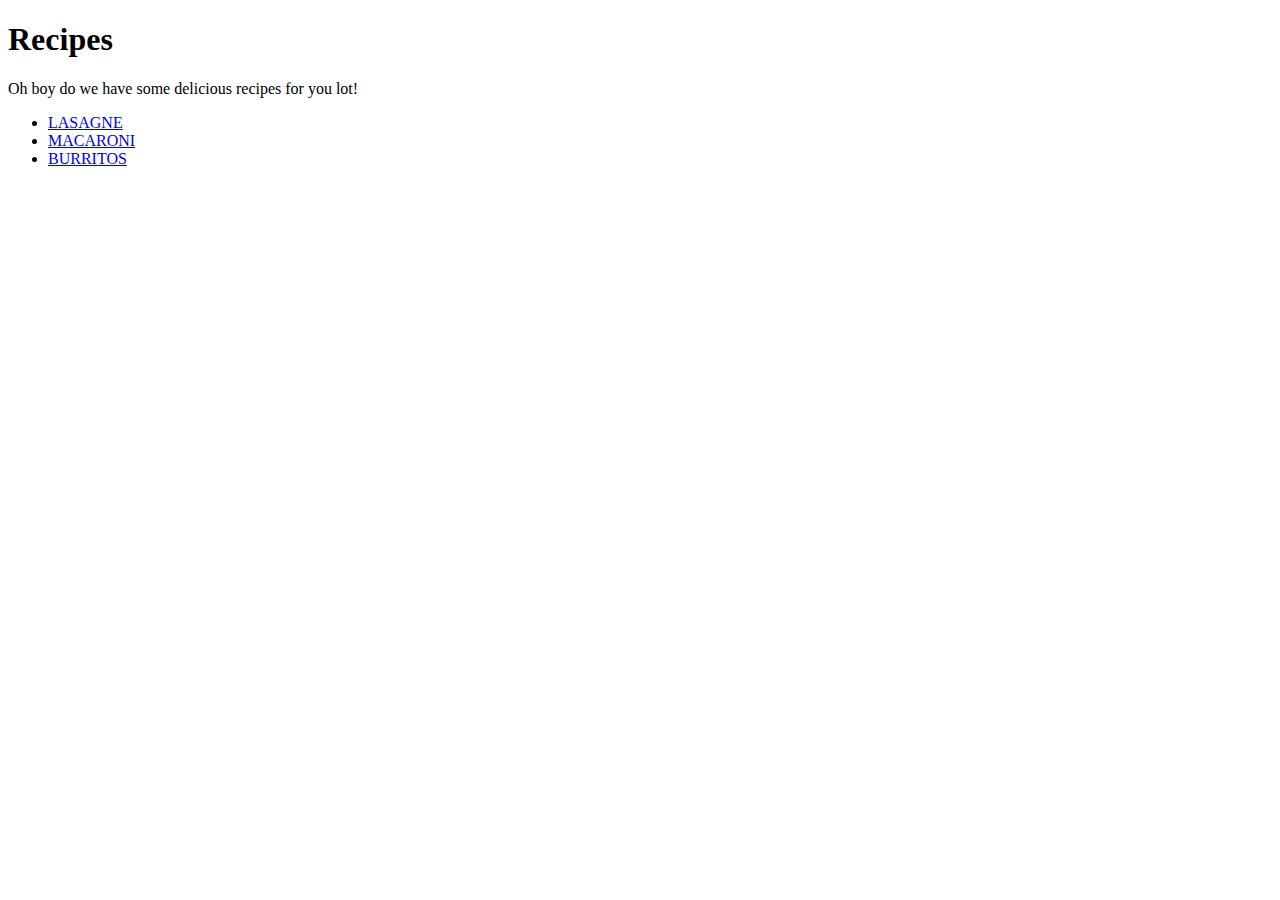
==== index.html @ aa79eddd "feat Create all recipe pages." ====
<!DOCTYPE html>
<html>
    <header>
        <meta charset="UTF-8">
        <title>Recipe Homepage</title>
    </header>
<body>

        <h1>Recipes</h1>
   <p>Oh boy do we have some delicious recipes for you lot!</p>
<ul> 
     <li> <a href="lasagne.html">LASAGNE</a> </li>
     <li> <a href="macaroni.html">MACARONI</a> </li>
     <li> <a href="burritos.html">BURRITOS</a> </li>
</body>

</html>
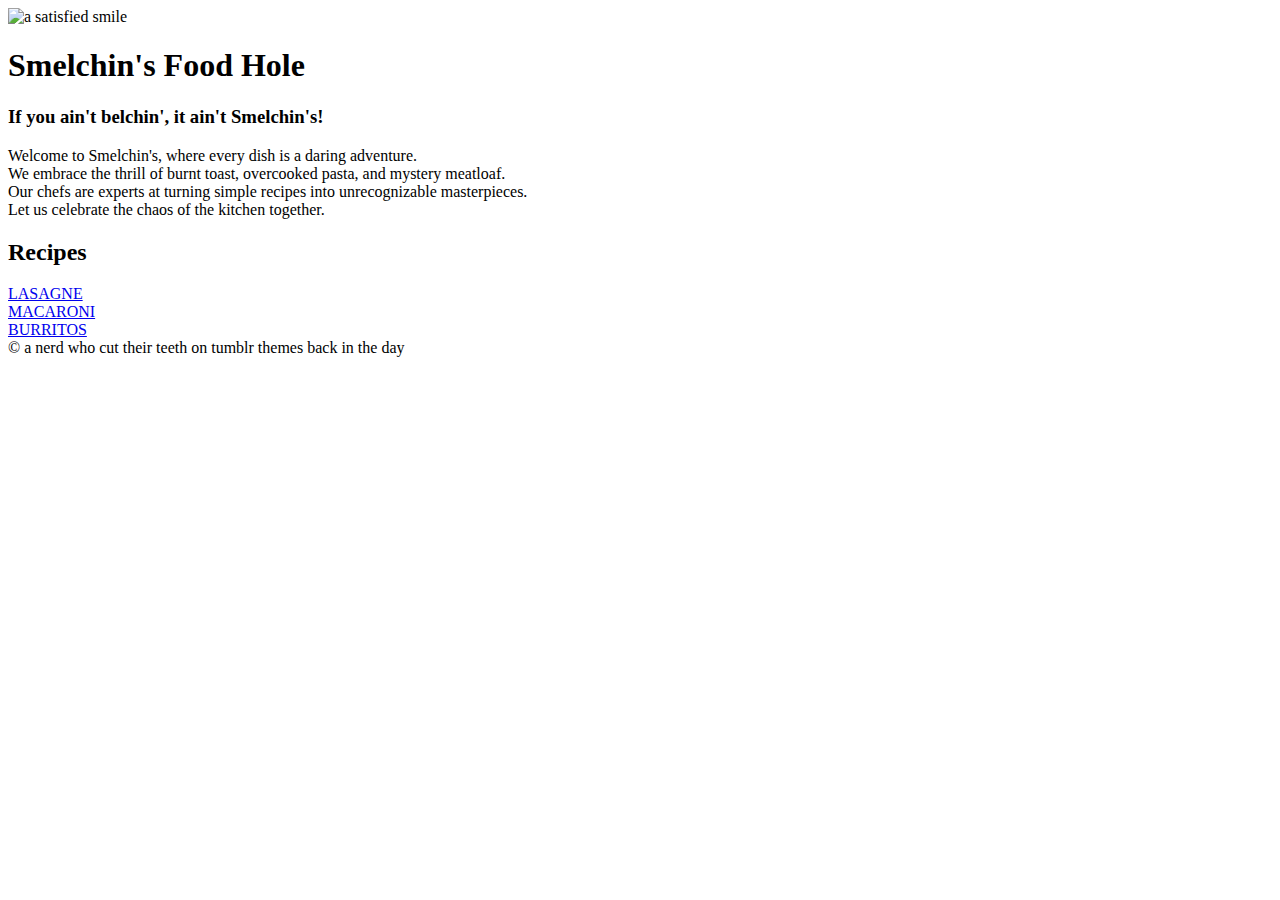
==== commit 36b2213e: "Update all pages to Smelchin's recipes." ====
--- a/index.html
+++ b/index.html
@@ -3,15 +3,40 @@
     <header>
         <meta charset="UTF-8">
         <title>Recipe Homepage</title>
+        <link rel='stylesheet' href='styles.css'/>
     </header>
 <body>
+  
+<div class="banner">
 
-        <h1>Recipes</h1>
-   <p>Oh boy do we have some delicious recipes for you lot!</p>
-<ul> 
-     <li> <a href="lasagne.html">LASAGNE</a> </li>
-     <li> <a href="macaroni.html">MACARONI</a> </li>
-     <li> <a href="burritos.html">BURRITOS</a> </li>
+  <img src="./images/hungry-man.jpg" alt="a satisfied smile">
+  <h1>Smelchin's Food Hole</h1>
+  <h3>If you ain't belchin', it ain't Smelchin's!</h3>
+
+</div>
+
+<div class="description">
+  <p>Welcome to Smelchin's, where every dish is a daring adventure.<br>
+    We embrace the thrill of burnt toast, overcooked pasta, and mystery meatloaf.<br>
+    Our chefs are experts at turning simple recipes into unrecognizable masterpieces.<br>
+    Let us celebrate the chaos of the kitchen together.</p>
+</div>
+
+<h2>Recipes</h2>
+
+
+<div class="recipes">
+  
+   <a href="lasagne.html">LASAGNE</a> <br>
+   <a href="macaroni.html">MACARONI</a> <br>
+   <a href="burritos.html">BURRITOS</a> <br>
+    
+</div>
+      
+
 </body>
 
+<footer> © a nerd who cut their teeth on tumblr themes back in the day</footer>
+
+
 </html>